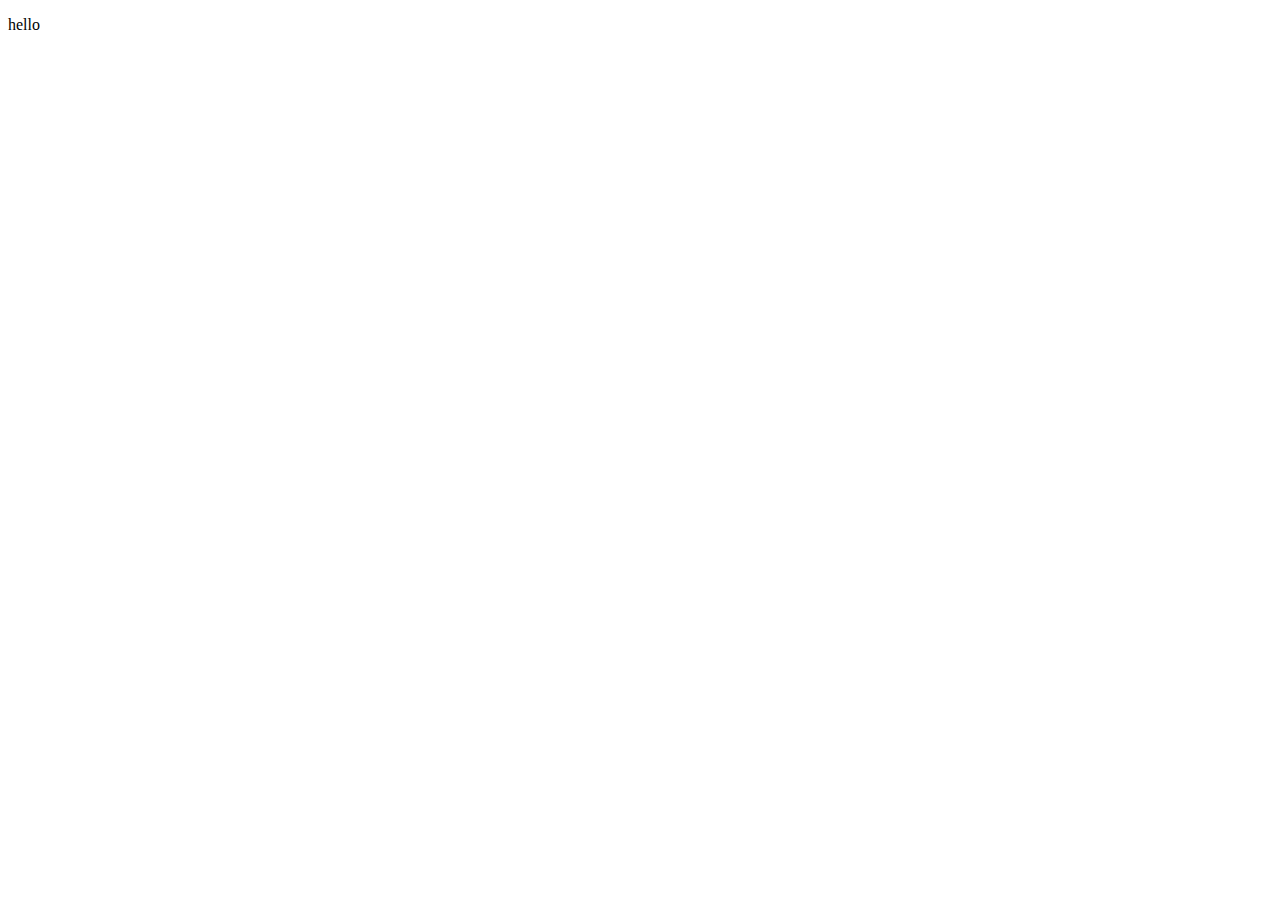
==== about.html @ 1c77a71a "first commit" ====
<!doctype html>
<html lang="en">
<body background="http://image.tianjimedia.com/uploadImages/2012/114/W6YO70OP7EDJ.jpg" ></body>
<head>
    <meta charset="UTF-8">
    <title>About</title>

<p>hello</p>
</head>
<body>
    
</body>
</html>
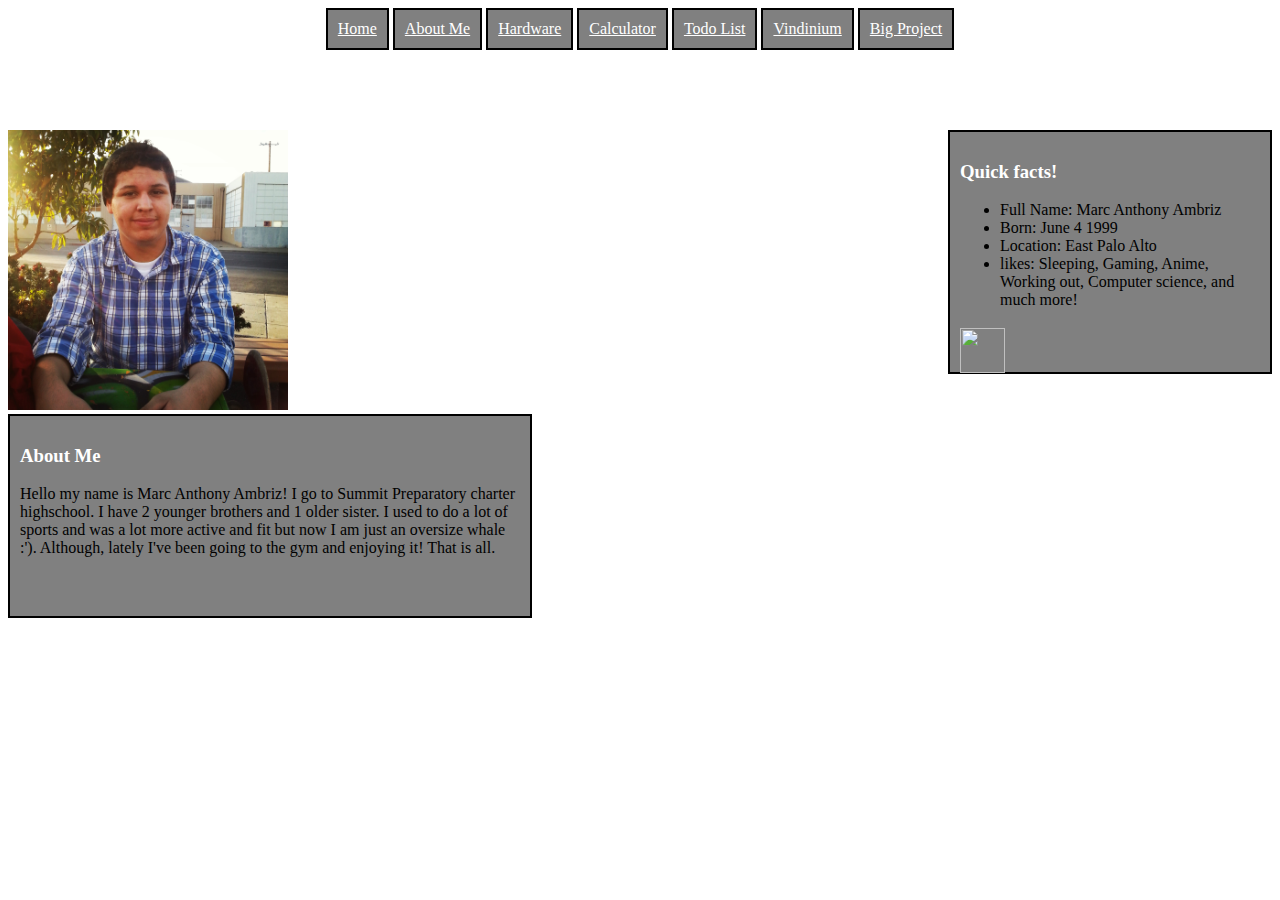
==== commit cbf3772f: "update" ====
--- a/about.html
+++ b/about.html
@@ -1,13 +1,47 @@
 <!doctype html>
 <html lang="en">
-<body background="http://image.tianjimedia.com/uploadImages/2012/114/W6YO70OP7EDJ.jpg" ></body>
+<body background="https://i.imgur.com/lM62Wjg.jpg"></body></background>
 <head>
     <meta charset="UTF-8">
     <title>About</title>
+    <link rel="stylesheet" href="navbar.css" type="text/css" />
+</head>
+<center>
+<body>
+    <u1 id="navbar">
+        <li><a href="index.html"> Home</a></li>
+        <li><a href="about.html"> About Me</a></li>
+        <li><a href="hardware.html"> Hardware</a></li>
+        <li><a href="calc.html"> Calculator</a></li>
+        <li><a href="todo.html"> Todo List</a></li>
+        <li><a href="vind.html"> Vindinium</a></li>
+        <li><a href="bigproject.html"> Big Project</a></li>
+    </u1>
+</center>
+<h1><font color="white">Who am I?</h1></font>
 
-<p>hello</p>
-</head>
-<body>
-    
+
+<div style="float:right; width:300px;height:220px;padding:10px;border:2px solid black;background:grey">
+<font color="white"><h3>Quick facts!</h3></font>
+    <ul>
+        <li>Full Name: Marc Anthony Ambriz</li>
+        <li>Born: June 4 1999</li>
+        <li>Location: East Palo Alto</li>
+        <li>likes: Sleeping, Gaming, Anime, Working out, Computer science, and much more!</li>
+    </ul>
+    <h3><font color="white"><a href="https://www.instagram.com/anthonyambriz14/?hl=en"> <img src="http://diylogodesigns.com/blog/wp-content/uploads/2016/05/instagram-Logo-PNG-Transparent-Background-download.png" width=45px height=45px></font></a></h3>
+</div>
+
+<div>
+<img src="images/use.jpg" alt="use" style="width:280px;height:280px;">
+</div>
+
+
+<div style="width:500px;height:180px;padding:10px;border:2px solid black;background:grey">
+<font color="white"><h3>About Me</h3></font>
+<font color="black"><p>Hello my name is Marc Anthony Ambriz! I go to Summit Preparatory charter highschool. I have 2 younger brothers and 1 older sister. I used to do a lot of sports and was a lot more active and fit but now I am just an oversize whale :'). Although, lately I've been going to the gym and enjoying it! That is all.  </p></font>
+</div>  
+
+</form>
 </body>
 </html>--- a/navbar.css
+++ b/navbar.css
@@ -0,0 +1,40 @@
+#navbar {
+    text-align:center;
+}
+
+#navbar li {
+    display:inline-block;
+    border: 2px solid black;
+    padding: 10px;
+    background-color: grey;
+}
+#center {
+    
+}
+
+.applepie{
+    /*position: fixed;*/
+    top: 300px;
+    width:-300px;
+}
+
+.raspberrypie{
+    /*position: fixed;*/
+    top: 450px;
+    width:-300px;
+}
+
+.blackberrypie{
+    /*position: fixed;*/
+    top:550;
+}
+
+#navbar a {
+    color: white;
+}
+.foogle {
+    border-bottom-width: 350px; height:250px;
+}
+
+
+
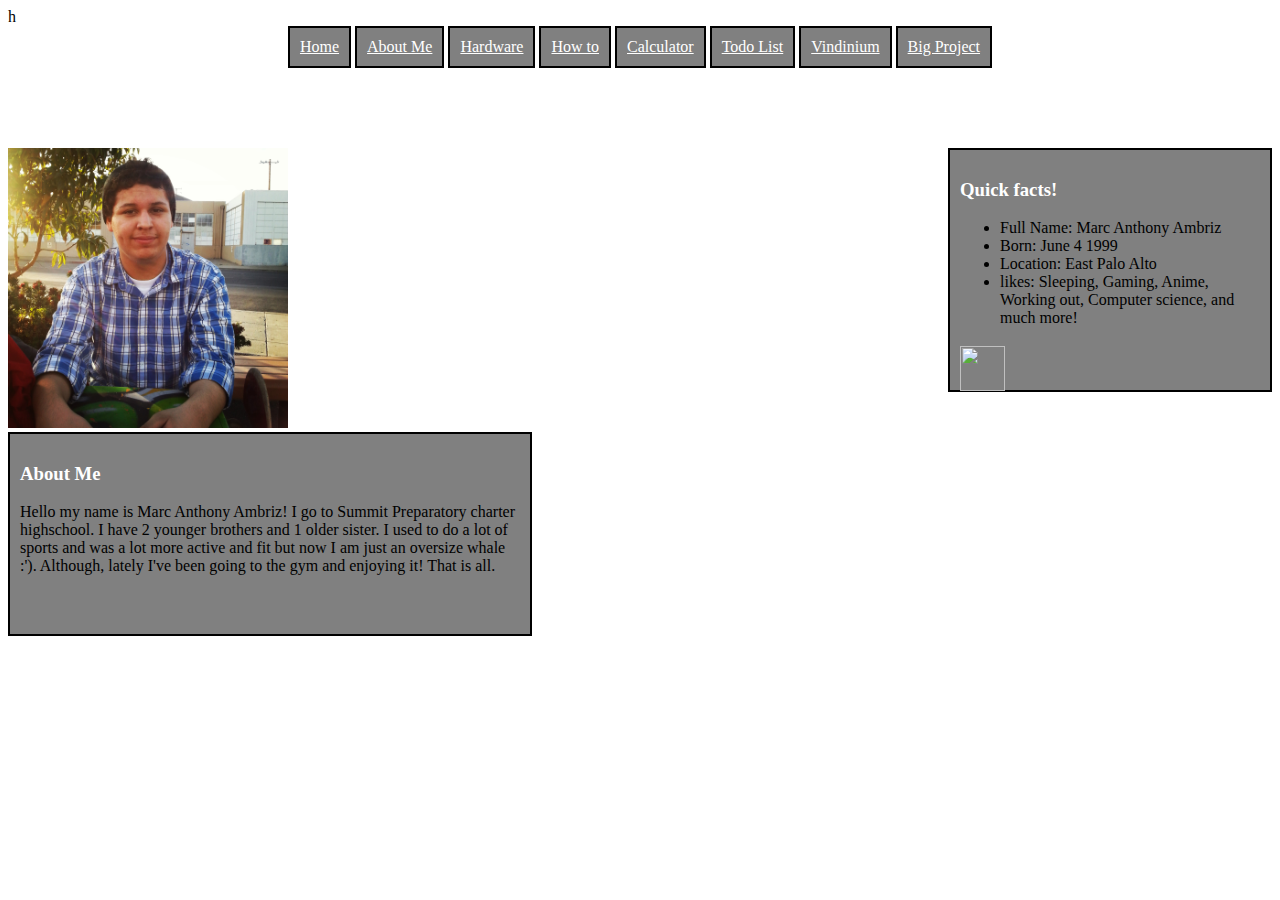
==== commit 77c6fffb: "update" ====
--- a/about.html
+++ b/about.html
@@ -1,4 +1,4 @@
-<!doctype html>
+<!doctype html>h
 <html lang="en">
 <body background="https://i.imgur.com/lM62Wjg.jpg"></body></background>
 <head>
@@ -12,13 +12,14 @@
         <li><a href="index.html"> Home</a></li>
         <li><a href="about.html"> About Me</a></li>
         <li><a href="hardware.html"> Hardware</a></li>
+        <li><a href="how.html">How to</a></li>
         <li><a href="calc.html"> Calculator</a></li>
         <li><a href="todo.html"> Todo List</a></li>
         <li><a href="vind.html"> Vindinium</a></li>
         <li><a href="bigproject.html"> Big Project</a></li>
     </u1>
 </center>
-<h1><font color="white">Who am I?</h1></font>
+<h1><font color="white">Who am I</h1></font>
 
 
 <div style="float:right; width:300px;height:220px;padding:10px;border:2px solid black;background:grey">
--- a/navbar.css
+++ b/navbar.css
@@ -26,7 +26,44 @@
 
 .blackberrypie{
     /*position: fixed;*/
-    top:550;
+    top:550px;
+}
+
+.cherrypie{
+    /*position:fixed;*/
+    top:450px;
+}
+
+.pumpkinpie{
+    top:450px;
+}
+
+.coconutpie{
+    top:450px;
+}
+
+.blueberrypie{
+    top:550px;
+}
+
+.boysenberrypie{
+    top:650px;
+}
+
+.bumbleberrypie{
+    top:650px;
+}
+
+.peachpie{
+    top:650px;
+}
+
+.peacanpie{
+    top:750px;
+}
+
+.rainbowpie{
+    top:850px;
 }
 
 #navbar a {
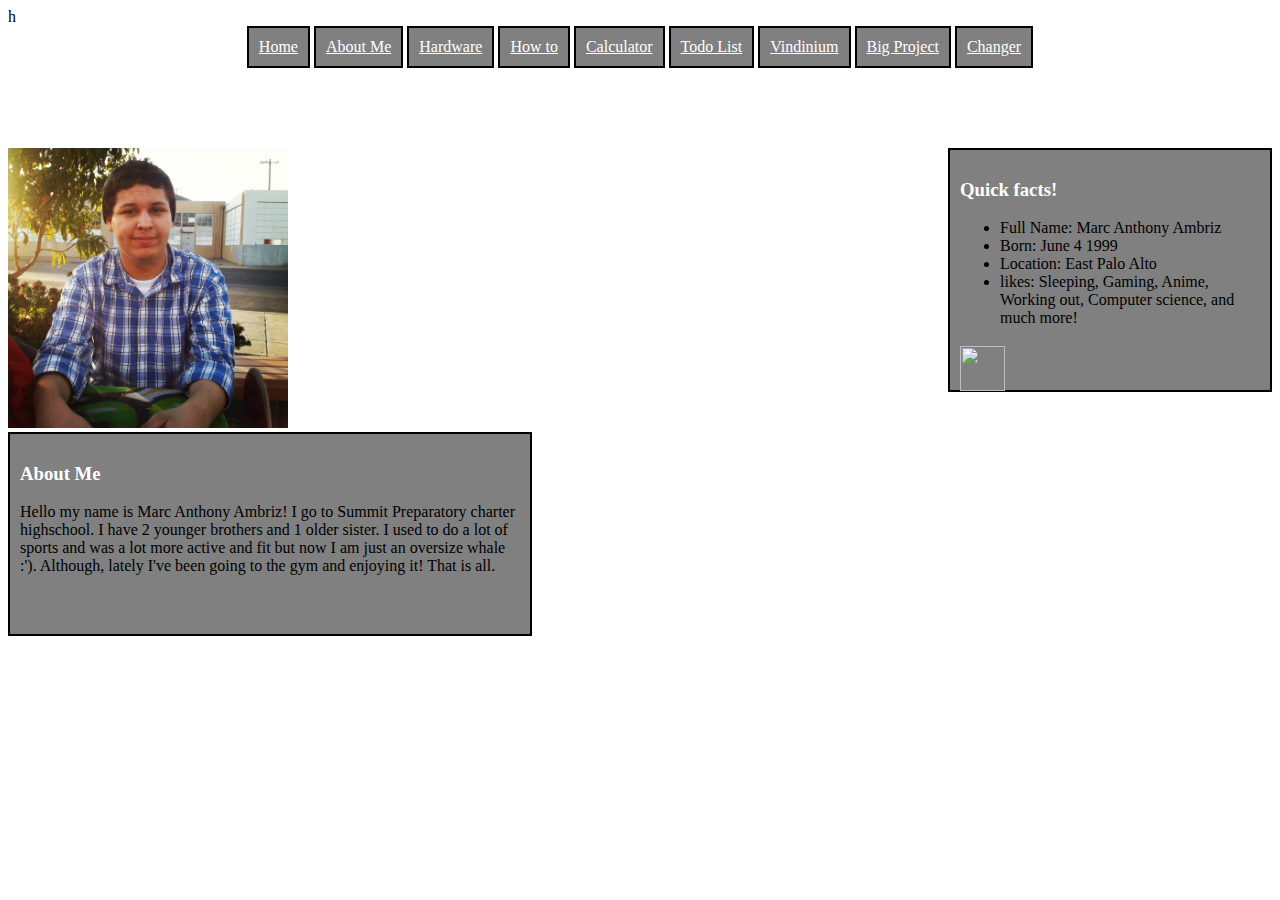
==== commit 4af85ba6: "update" ====
--- a/about.html
+++ b/about.html
@@ -17,6 +17,7 @@
         <li><a href="todo.html"> Todo List</a></li>
         <li><a href="vind.html"> Vindinium</a></li>
         <li><a href="bigproject.html"> Big Project</a></li>
+        <li><a href="changer.html"> Changer</a></li>
     </u1>
 </center>
 <h1><font color="white">Who am I</h1></font>
